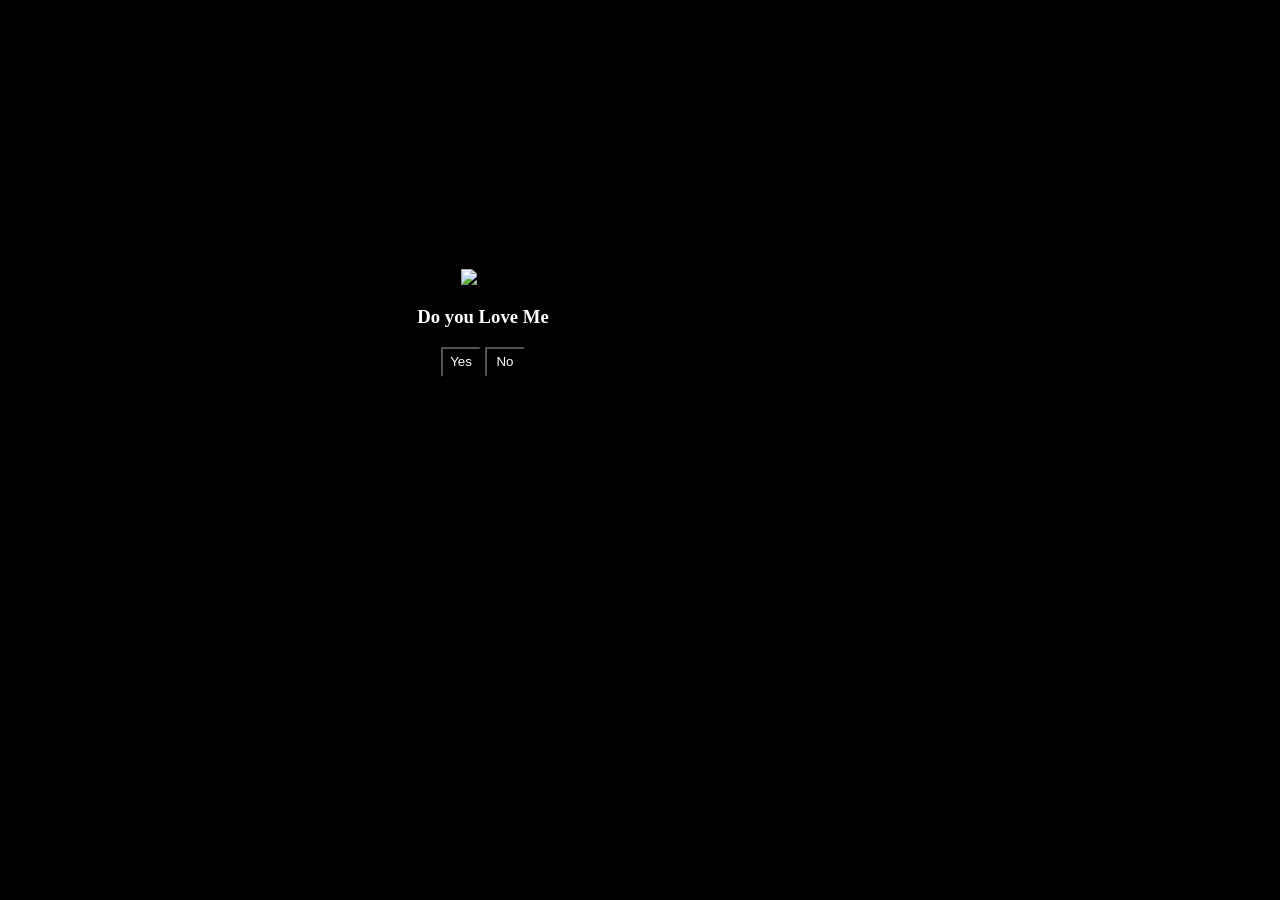
==== index.html @ 77128142 "committed and sending to github" ====
<!DOCTYPE html>
<html lang="en">
<head>
    <meta charset="UTF-8">
    <meta name="viewport" content="width=device-width, initial-scale=1.0">
    <title>Surprise</title>
    <link rel="stylesheet" href="style.css">
</head>
<body>
    <div class="m-div">
    <video autoplay muted loop id="bg-video" alt="background-video">
    <source src="/git-github-demo/138553-769988105_medium.mp4" type="video/mp4">
</video>
        <div class="m-logo">
            <img id="logo" src="/git-github-demo/kindpng_2432394.png" alt="logo" class ="m-logo-img">
        </div>
        <h3 id="m-h">Do you Love Me</h3>
        <div class="btn-div">
        <button class="btn m-btn">Yes</button>
        <button class="btn m-btn2">No</button>
    </div>
    </div>
    <script src="app.js"></script>
</body>
</html>
---- style.css ----
body{
    background-color: rgb(0,0,0);
}
#bg-video {
    position: fixed;
    top: 0;
    left: 0;
    width: 100%;
    height: 100%;
    object-fit: cover;
    z-index: -1;
}

.content {
    position: relative;
    color: white;
}
.m-div{
    margin-top: 200px;
    display: flex;
    flex-direction: column;
    text-align: center;
    justify-content: center;
}
#m-h{
    color: white;
}
#logo{
    height: 110px;
    width: 110px;
}
.btn{
    background-color: black;
    color: white;
    height: 30px;
    width: 40px;
}
.m-div{
    height: 230px;
    width: 950px;
    position: absolute;
}
.m-btn2{
    position: relative;
}
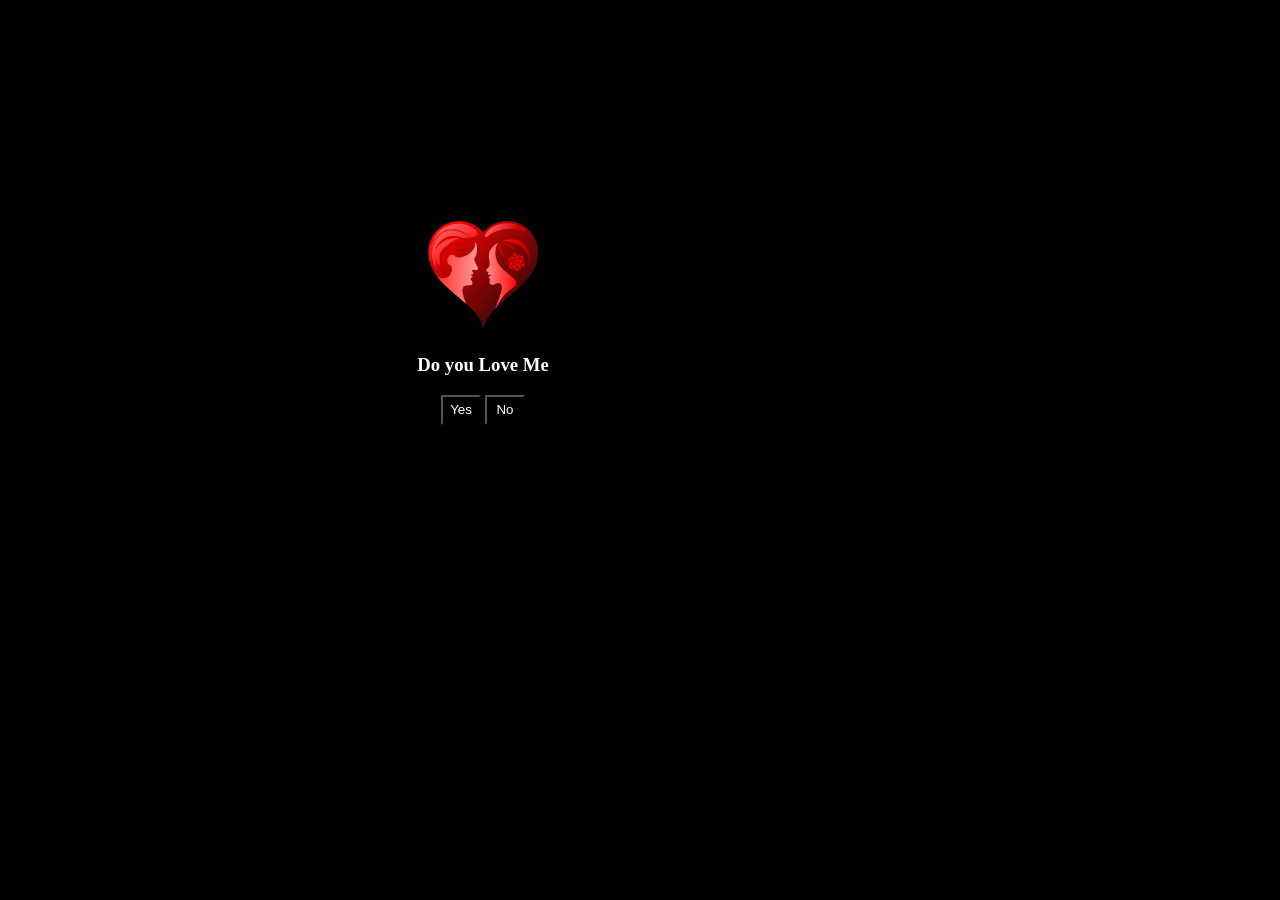
==== commit afd3f1d5: "Update video and logo source paths in index.html" ====
--- a/index.html
+++ b/index.html
@@ -9,10 +9,10 @@
 <body>
     <div class="m-div">
     <video autoplay muted loop id="bg-video" alt="background-video">
-    <source src="/git-github-demo/138553-769988105_medium.mp4" type="video/mp4">
+    <source src="138553-769988105_medium.mp4" type="video/mp4">
 </video>
         <div class="m-logo">
-            <img id="logo" src="/git-github-demo/kindpng_2432394.png" alt="logo" class ="m-logo-img">
+            <img id="logo" src="kindpng_2432394.png" alt="logo" class ="m-logo-img">
         </div>
         <h3 id="m-h">Do you Love Me</h3>
         <div class="btn-div">
@@ -22,4 +22,4 @@
     </div>
     <script src="app.js"></script>
 </body>
-</html>+</html>
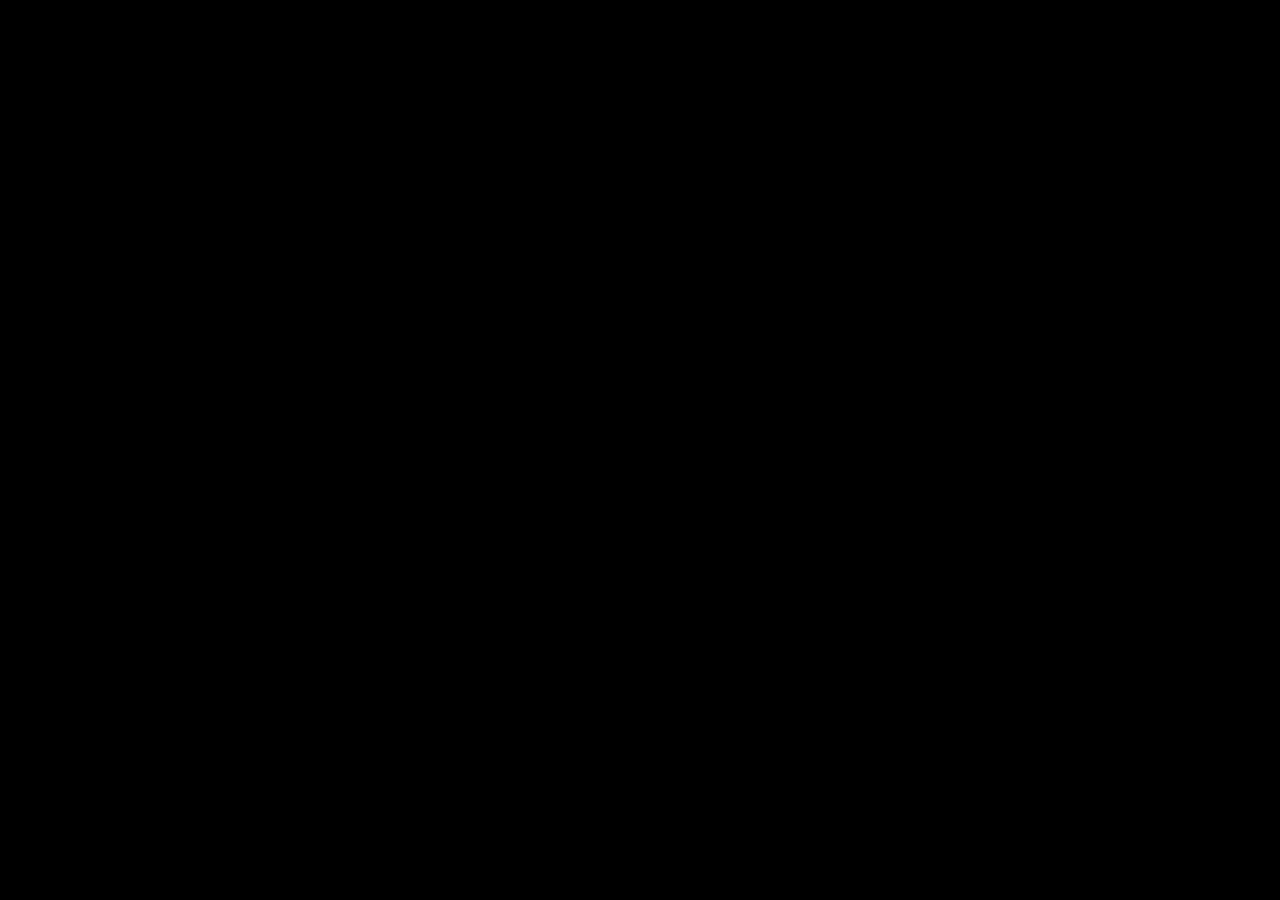
==== commit c0ffe290: "Comment out logo section in index.html Commented out logo and related elements in the HTML." ====
--- a/index.html
+++ b/index.html
@@ -11,14 +11,14 @@
     <video autoplay muted loop id="bg-video" alt="background-video">
     <source src="138553-769988105_medium.mp4" type="video/mp4">
 </video>
-        <div class="m-logo">
+        <!-- <div class="m-logo">
             <img id="logo" src="kindpng_2432394.png" alt="logo" class ="m-logo-img">
         </div>
         <h3 id="m-h">Do you Love Me</h3>
         <div class="btn-div">
         <button class="btn m-btn">Yes</button>
         <button class="btn m-btn2">No</button>
-    </div>
+    </div> -->
     </div>
     <script src="app.js"></script>
 </body>
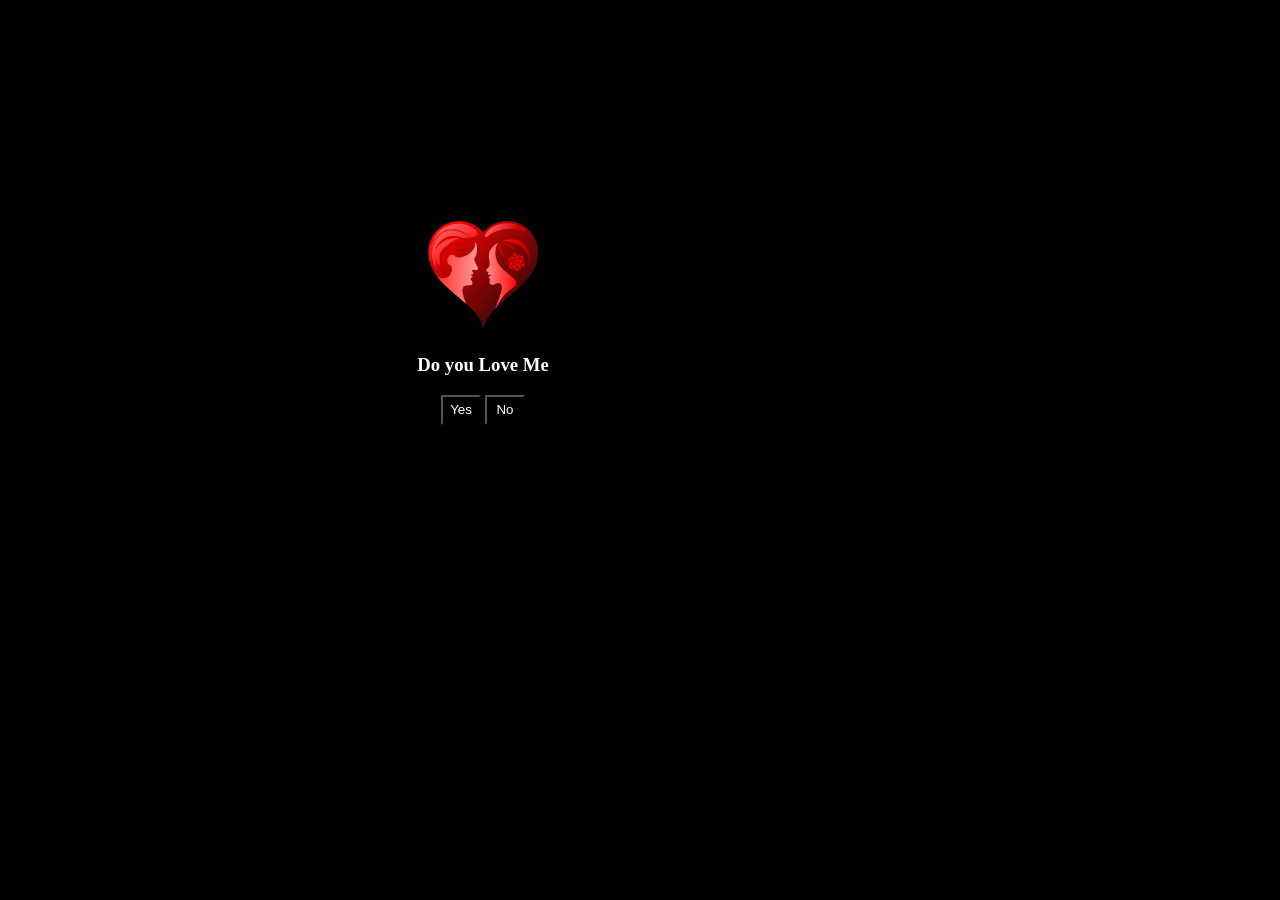
==== commit e6a74a22: "Remove commented logo section from index.html Removed commented-out logo section from the HTML." ====
--- a/index.html
+++ b/index.html
@@ -11,14 +11,14 @@
     <video autoplay muted loop id="bg-video" alt="background-video">
     <source src="138553-769988105_medium.mp4" type="video/mp4">
 </video>
-        <!-- <div class="m-logo">
+        <div class="m-logo">
             <img id="logo" src="kindpng_2432394.png" alt="logo" class ="m-logo-img">
         </div>
         <h3 id="m-h">Do you Love Me</h3>
         <div class="btn-div">
         <button class="btn m-btn">Yes</button>
         <button class="btn m-btn2">No</button>
-    </div> -->
+    </div>
     </div>
     <script src="app.js"></script>
 </body>
